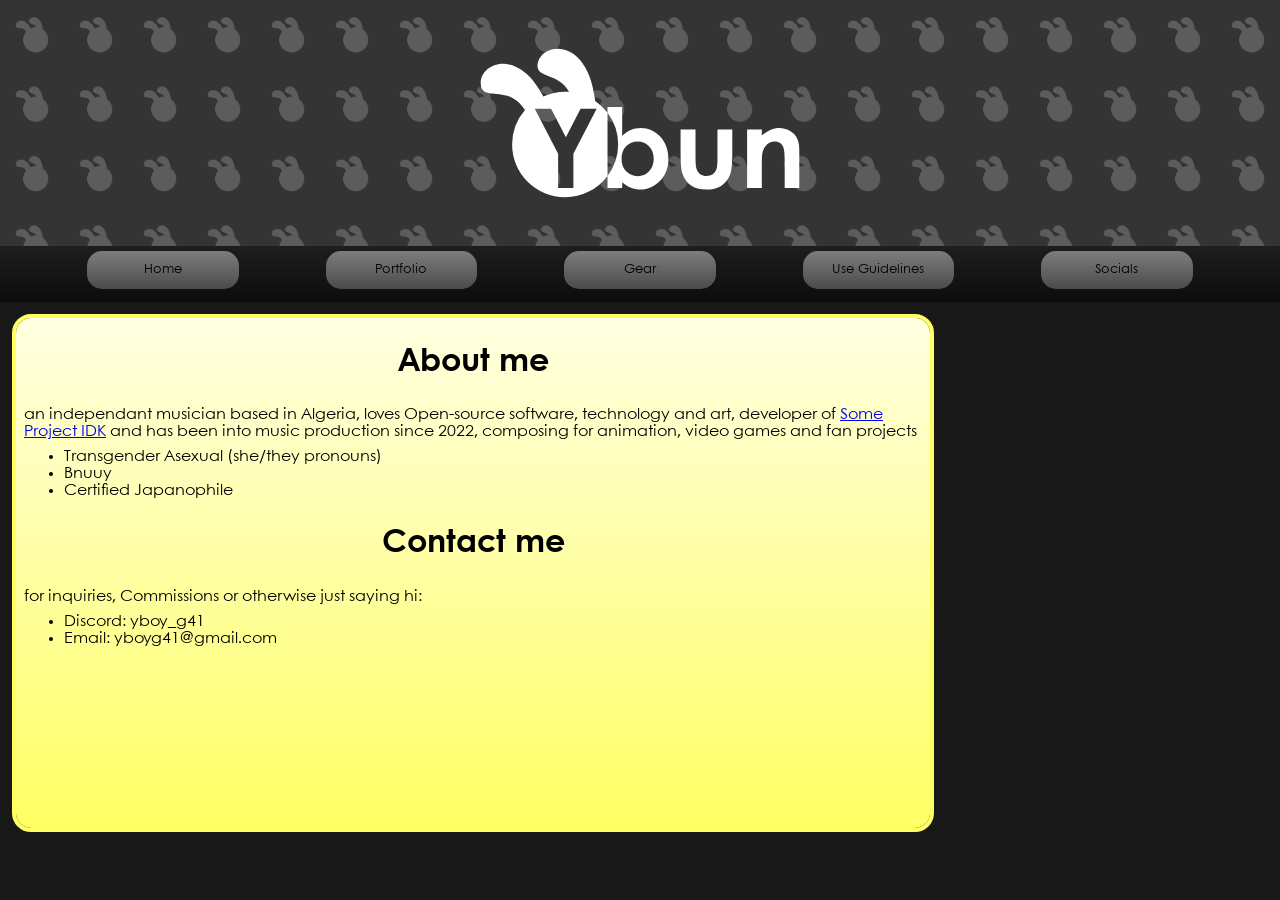
==== index.html @ 11d444be "modified:   index.html 	modified:   style/portf_style.css" ====
<!DOCTYPE html>
<html lang="">
  <head>
    <meta charset="UTF-8">
    <meta name="viewport" content="width=device-width, initial-scale=1.0">
    <meta charset="utf-8">
    <link rel="shortcut icon" href="assets/vectors/favicon.svg" type="image/x-icon">
    <link rel="stylesheet" href="style/fontfaces/centurygothic.css">
    <link rel="stylesheet" href="style/common_css.css">
    <script src="scripts/state_manage.js"></script>
    <script src="scripts/vredirect.js"></script>
    <script>

      console.log(window.innerWidth, screen.width)
      if (screen.width < 600) {
        alert("This website is not optimised for Mobile devices, it is advised to turn on Desktop Mode")
      }

    </script>
    <title>Ybun's Corner</title>
  </head>
  <body>
    <div id="banner">
      <div id="banner-bg"></div>
      <img src="assets/vectors/ybun_logo.svg" id="banner-logo">
      <!-- p>aaa</p-->
      <div id="navbar">
        <button class="navbar-button" data-state="landing">Home</button>
        <button class="navbar-button" data-state="portf">Portfolio</button>
        <button class="navbar-button" data-state="gear">Gear</button>
        <button class="navbar-button" data-state="guidelines">Use Guidelines</button>
        <!-- button class="navbar-button" data-state="comms">Commissions</button-->
        <button class="navbar-button" data-state="socials">Socials</button>
      </div>
    </div>
    <div id="content"></div>
    
    
    
    <!-- Templates for all the different states -->
    <template id="landing">
      <link rel="stylesheet" href="style/landing_style.css">
      <div id="page-desc">
        <h2 class="desc-header">About me</h2>
        <p class="desc-content">an independant musician based in Algeria, loves Open-source software, technology and art, developer of <a href="https://yboy-g41.itch.io/some-project-idk">Some Project IDK</a> and has been into music production since 2022, composing for animation, video games and fan projects</p>
        <ul class="desc-content">
          <li>Transgender Asexual (she/they pronouns)</li>
          <li>Bnuuy</li>
          <li>Certified Japanophile</li>
        </ul>
        <h2 class="desc-header">Contact me</h2>
        <p class="desc-content">for inquiries, Commissions or otherwise just saying hi:</p>
        <ul class="desc-content">
          <li>Discord: <span>yboy_g41</span></li>
          <li>Email: <span>yboyg41@gmail.com</span></li>
        </ul>
      </div>
    <iframe src="https://audius.co/embed/playlist/yboy_g41/best-of-ybun?flavor=card" width="420" height="510" allow="encrypted-media" style="border: none;" id="audius-embed"></iframe>

    </template>

    <template id="portf">
      <link rel="stylesheet" href="style/portf_style.css">
      <div class="proj-divider">
        <h1 class="proj-div-text">Projects I contributed to</h1>
      </div>
      <div class="project-container">
        <div class="project-card">
          <img src="assets/images/logo_moonie.png" alt="" class="project-thumbnail" id="thumb-moonie">
          <p class="project-name project-text">MoonieMuses</p>
          <p class="project-desc project-text">YouTube channel and content creator. Specializing in the creation animated storytime cartoons and informative highly edited video essays. The topics of which can range from the likes of video games, television, movies, personal anecdotes, etc.</p>
          <div class="project-buttons">
            <a href="https://audius.co/yboy_g41/album/mooniemuses-original-soundtrack"><button class="btn ost-btn">Soundtrack</button></a>
            <a href="https://www.youtube.com/@MoonieMuses"><button class="yt-btn btn">Watch on YouTube</button></a>
          </div>
        </div>
        <div class="project-card">
          <img src="assets/images/logo_ptp.png" alt="" class="project-thumbnail" id="thumb-ptp">
          <p class="project-name project-text">PopTart Pursue</p>
          <p class="project-desc project-text">A web animated show that follows 8 contestants for a prize of divine power, inspired by Cary and Michael Huang's "Battle for Dream Island"</p>
          <div class="project-buttons">
            <a href="https://youtube.com/playlist?list=PLvAPkbds9rnFf94r8wVoWfNMvPG_u79uL"><button class="btn yt-btn">Watch on YouTube</button></a>
          </div>
        </div>
        <div class="project-card">
          <img src="assets/images/logo_spi.png" alt="" class="project-thumbnail" id="thumb-spi">
          <p class="project-name project-text">Some Project IDK</p>
          <p class="project-desc project-text">a Surreal QTE-based RPG about a guy named Axel exploring the various Zones of the Innerworld (by yours truly)</p>
          <div class="project-buttons">
             <a href="https://audius.co/yboy_g41/album/some-project-idk-soundtrack"><button class="btn ost-btn">Soundtrack</button></a>
            <a href="https://yboy-g41.itch.io/some-project-idk"><button class="btn iio-btn">Play on Itch.io</button></a>
          </div>
        </div>
      </div>
      

    </template>

    <template id="gear">
      <link rel="stylesheet" href="style/gear_style.css">
      <div id="rack-container">
        <div id="daw-rack" class="rack">
          <p class="rack-title">DAWs</p>

          <a href="https://lmms.io">
            <button class="rack-button">
              <img src="assets/vectors/icn_lmms.svg" class="rack-button-icon">
              <p class="rack-button-text">LMMS</p> 
            </button>
          </a>

          <a href="https://reaper.fm">
            <button class="rack-button">
              <img src="assets/vectors/icn_reaper.svg" class="rack-button-icon">
              <p class="rack-button-text">Reaper</p> 
            </button>
          </a>

          <a href="https://image-line.com/fl-studio-mobile">
            <button class="rack-button">
              <img src="assets/images/icn_flm.png" class="rack-button-icon">
              <p class="rack-button-text">FL Studio Mobile</p> 
            </button>
          </a>

        </div>
        <div id="plugin-rack" class="rack">
          <p class="rack-title">Plugins</p>
          
          <a href="https://sfztools.github.io/sfizz/">
            <button class="rack-button">
              <img src="assets/vectors/icn_sfizz.svg" class="rack-button-icon">
              <p class="rack-button-text">Sfizz</p> 
            </button>
          </a>
          
          <a href="https://tytel.org/helm/">
            <button class="rack-button">
              <img src="assets/images/icn_helm.png" class="rack-button-icon">
              <p class="rack-button-text">Helm</p> 
            </button>
          </a>
          
          <a href="https://surge-synthesizer.github.io/">
            <button class="rack-button">
              <img src="assets/vectors/icn_surge.svg" class="rack-button-icon">
              <p class="rack-button-text">Surge XT</p> 
            </button>
          </a>

          <a href="https://bertomaudio.com/sf2-player.html">
            <button class="rack-button">
              <img src="assets/vectors/icn_bertom.svg" class="rack-button-icon">
              <p class="rack-button-text">Bertom SF2 Player</p> 
            </button>
          </a>
          
        </div>
        <div id="sample-rack" class="rack">
          <p class="rack-title">Frequent Samples</p>

          <a href="https://archive.org/details/SGM-V2.01">
            <button class="rack-button">
              <p class="rack-button-text">SGM v2.01</p> 
            </button>
          </a>

          <a href="https://musical-artifacts.com/artifacts/433">
            <button class="rack-button">
              <p class="rack-button-text">Touhou</p> 
            </button>
          </a>

          <a href="https://ia800401.us.archive.org/view_archive.php?archive=/16/items/500-soundfonts-full-gm-sets/500_Soundfonts_Full_GM_Sets.zip">
            <button class="rack-button">
              <p class="rack-button-text">DGX 45M</p> 
            </button>
          </a>

          <a href="https://ia800401.us.archive.org/view_archive.php?archive=/16/items/500-soundfonts-full-gm-sets/500_Soundfonts_Full_GM_Sets.zip">
            <button class="rack-button">
              <p class="rack-button-text">Airfont 340 GM</p> 
            </button>
          </a>

          <a href="https://freepats.zenvoid.org/">
            <button class="rack-button">
              <p class="rack-button-text">Various free instruments</p> 
            </button>
          </a>

          <a href="https://www.williamkage.com/snes_soundfonts/">
            <button class="rack-button">
              <p class="rack-button-text">Various old game rips</p> 
            </button>
          </a>

        </div>
      </div>
      
      
    </template>

    <template id="comms">
      <link rel="stylesheet" href="style/price_style.css">
      <div id="prices">
          
      </div>
      <div id="rules">
        <ol>
          <li>blah blah</li>
          <li>blah blah</li>
          <li>blah blah</li>
        </ol>
      </div>
    </template>

    <template id="guidelines">
      <div id="rule-sheet">
        <link rel="stylesheet" href="style/guides_style.css">
        <h1 id="guides-title">Use Guidelines</h1>
        <p>These Guidelines apply to all of my original tracks (the "Music")</p>
        <ol type="I">
          <li>
            <h2>License</h2>
            <p>
              Unless a specific track states otherwise, all Music is released under the <a href="https://creativecommons.org/licenses/by/3.0/">Creative Commons Attribution 3.0 Unported</a> license 
              <br> 
              <br> 
              This means you may share, copy, redistribute, remix, transform and build upon the Music for any purpose (commercial or otherwise), provided you give proper credit <br> anything in these guidelines is a personal request and none of it is intended to restrict rights provided by CC-BY 3.0
            </p>
          </li>

          <li>
            <h2>Attribution Requirements</h2>
            <ul>
              <li>
                <p>when using any of the Music (or any derivative material based on it), you should provide clear credit that includes at <strong>at least one</strong> of the following</p>
                <ul>
                  <li>a direct link to the original track</li>
                  <li>a link to one of my social media profiles (preferably Audius and/or Twitter/X)</li>
                </ul>
                
              </li>
              <li>
                <p>
                  Credit should be reasonably visible and accessible, mere namedropping is not sufficient to this requirement
                </p>
              </li>
              
            </ul>
          
          </li>

          <li>
            <h2>Allowed Uses</h2>
            <ul type="square">
              <p>Use in Videos, Streams, Podcasts, Games (except prohibited below) and other media is allowed, provided that all other rules in these Guidelines are followed</p>
              <p>Use in sexually explicit and NSFW content is generally permitted but prior informal permission is appreciated, permission is granted or denied on a case-by-case basis depending on the nature of the content 
                <br>
                <strong>Absolutely Prohibited:</strong> any content that is lolicon, shotacon or otherwise depicts or sexualises minors (fiction or otherwise)
              </p>
            </ul>
          </li>

          <li>
            <h2>Discouraged Uses</h2>
            <p>Please do not use the Music (original or derivative) in:</p>
            <ul type="circle">
              <p>Hateful, propagandistic, polarising or otherwise discriminatory content, including content that promotes hatred, violence or discrimination based on race, ethnicity, religion, nationality, gender, sexual orientation, disability or similar characteristics</p>
              <p>Friday Night Funkin' mods, Osu! beatmaps or Geometry Dash levels, this applies to the original tracks and any derivative material</p>
              <p>Training Generative AI models (such as Suno, Udio... ec), use as reference for these models is also discouraged</p>
            </ul>
            <p>any use that would violate applicable law is also prohibited</p>
          </li>

          <li>
            <h2>Contact & Permission</h2>
            <p>For permission requests or any questions, contact me via yboyg41@gmail.com or <span style="font-family: monospace;">yboy_g41</span> on Discord</p>
          </li>

          <li>
            <h2>No Warranty / Limitation of Liability</h2>
            <p>The Music is provided "as is", I make no warranties regarding the fitness for a particular purpose, to the maximum extent permitted by law, I am not liable for any damages arising from your use of the Music</p>
          </li>

          <li>
            <h2>Changes</h2>
            <p>These guidelines are subject to change, continued use of the Music after changes constitutes acceptance of the revised Guidelines</p>
          </li>
        </ol>
      </div>
    </template>

    <template id="socials">
      <link rel="stylesheet" href="style/socials_style.css">
      <div id="btn-container">
        <a href="https://x.com/yboyg41" class="social-btn">
          <button id="btn-twt">Twitter</button>
        </a>
        <a href="https://yboyg41.bsky.social" class="social-btn">
          <button id="btn-bsky">Bluesky (inactive)</button>
        </a>
        <a href="https://reddit.com/u/yboy_g41" class="social-btn">
          <button id="btn-rd">Reddit</button>
        </a>
        <a href="https://yboy-g41.itch.io" class="social-btn">
          <button id="btn-iio">Itch.io</button>
        </a>
        <a href="https://audius.co/yboy_g41" class="social-btn">
          <button id="btn-aud">Audius</button>
        </a>
        <a href="https://odysee.com/@Yboy_g41:f" class="social-btn">
          <button id="btn-ods">Odysee</button>
        </a>
        <a href="https://www.youtube.com/@Ybun_g41" class="social-btn">
          <button id="btn-yt">YouTube</button>
        </a>
        <a href="https://www.gamejolt.com/@Yboy_g41" class="social-btn">
          <button id="btn-gj">GameJolt</button>
        </a>
        <a href="https://www.mastodon.social/@Yboyg41" class="social-btn">
          <button id="btn-mstdn">Mastodon</button>
        </a>
      </div>
      
      <div id="addr-container">
        <p>Support me via</p>
        <ul>
          <li>Polygon/Ethereum: <span class="addr">0x95f4E43C8de0409b1492aDC144d77F9bd7Fe4141</span></li>
          <li>Solana: <span class="addr">9konvu1NXcv9FViREC3dU3QUxKFgctFj365qhKdpoqAG</span></li>
          <li>Bitcoin: <span class="addr">bc1qd6mr9ckk6mxg7yqxq9v2t29mala40gr3s8q748</span></li>
        </ul>
      </div>

    </template>
  </body>
</html>
---- style/fontfaces/centurygothic.css ----
@font-face {
  font-family: "Century Gothic";
  src: url("../../assets/fonts/Century-Gothic-Sans-Font/CenturyGothicPaneuropeanRegular.ttf");
}

@font-face {
  font-family: "Century Gothic";
  src: url("../../assets/fonts/Century-Gothic-Sans-Font/CenturyGothicPaneuropeanBold.ttf");
  font-weight: bold;
}
---- style/common_css.css ----
@keyframes scroll {
    0% {
        background-position: 0% 0%;
    }
    100% {
        background-position: 50% 100%;
    }
}

html, body {
    margin: 0;
    font-family: "Century Gothic";
}

body {
    background-color: rgb(24, 24, 24);
}

#banner {
    display: flex;
    flex-direction: column;
    background-color: rgb(52, 52, 52);
    margin: 0%;
    width: 100%;
    height: 8cm;
}

#banner-bg {
    position: absolute;
    overflow: hidden;
    background-image: url("../assets/images/banner_bg.png");
    background-size: 5%;
    animation: scroll 60s linear infinite;
    opacity: 20%;
    width: 100%;
    height: 6.5cm;
    pointer-events: none;
} 

#banner-logo {
    display: flex;
    flex-direction: column;
    margin-top: auto;
    align-self: center;
    width: 25%;
    height: auto;
}

#navbar {
    width: 100%;
    height: 1.5cm;
    display: flex;
    flex-direction: row;
    justify-content: space-evenly;
    background: linear-gradient(rgb(30, 30, 30), rgb(12, 12, 12));
    margin-top: auto;
}

.navbar-button {
    background: linear-gradient(rgb(125, 125, 125), rgb(75, 75, 75));
    border: 0;
    width: 4cm;
    height: 1cm;
    border-radius: 15px;
    margin-bottom: 8px;
    align-self: center;
    font-family: "Century Gothic";
}

.navbar-button:hover {
    background: linear-gradient(rgb(135, 135, 135), rgb(85, 85, 85));     
}

.navbar-button:active {
    background: linear-gradient(rgb(75, 75, 75), rgb(125, 125, 125));     
}



#content {
    margin: 8px;
}
---- style/landing_style.css ----
#content {
    display: flex;
    flex-direction: row;
    justify-content: space-evenly;
}

#page-desc {
    background: linear-gradient(rgb(255, 255, 225), rgb(255, 255, 100));
    border-radius: 15px;
    outline: 4px rgb(255, 255, 100) solid;
    width: 32cm;
    margin: 8px;
}

#audius-embed {
    margin: 8px;
}

.desc-header {
    text-align: center;
    font-weight: bold;
    font-size: 32px;
}

.desc-content {
    margin: 8px;
}
---- style/portf_style.css ----
.project-container {
    display: flex;
    flex-direction: row;
    gap: 12px;
    flex-wrap: wrap;
    justify-content: flex-start;
    justify-self: center;
}

.proj-div-text {
    text-align: center;
    color: #ffffff;
    white-space: nowrap;
}

.proj-divider {
    display: flex;
    align-items: center;
    gap: 1rem;
}

.proj-divider::before, .proj-divider::after {
    content: '';
    height: 4px;
    background: #ffffff;
    flex: 1;
}

.project-card {
    display: flex;
    flex-direction: column;
    text-align: center;
    width: 10cm;
    height: 12cm;
    background: linear-gradient(rgb(255, 255, 225), rgb(255, 200, 100));
    outline: 4px rgb(255, 200, 100) solid;
    border-radius: 16px;
}

.project-thumbnail {
    pointer-events: none;
}

.project-text {
    margin-left: 12px;
    margin-right: 12px;
}

.project-name {
    font-family: "Century Gothic";
    font-size: 18px;
    font-weight: bold;
}

#thumb-moonie {
    margin-top: 16px;
    width: 32%;
    scale: 150%;
    height: auto;
    align-self: center;
}

#thumb-ptp {
    margin-top: 8px;
    width: 32%;
    scale: 200%;
    height: auto;
    align-self: center;
}

#thumb-spi {
    margin-top: 24px;
    width: 50%;
    scale: 100%;
    height: auto;
    align-self: center;
}

.btn {
    height: 0.75cm;
    width: 4cm;
    border: none;
    font-weight: bold;
    border-radius: 4px;
    cursor: pointer;
}

.yt-btn {
    background-color: #ff0033;
    color: #ffffff;
}

.iio-btn {
    background-color: #fa5c5c;
    color: #ffffff;
}

.ost-btn {
    background-color: #791ac4;
    color: #ffffff;
}
---- style/gear_style.css ----
#rack-container {
    display: flex;
    flex-direction: row-reverse;
    justify-content: space-evenly;
}

.rack {
    display: flex;
    flex-direction: column;
    background: linear-gradient(rgb(255, 255, 255), rgb(127, 255, 212));
    outline: 4px rgb(127, 255, 212) solid;
    width: 10cm;
    height: fit-content;
    border-radius: 12px;
    padding-bottom: 16px;
}

.rack-title {
    text-align: center;
    font-size: 24px;
    font-weight: bold;
}

.rack-button {
    display: flex;
    flex-direction: row;
}


.rack-button-icon {
    height: 1cm;
    width: auto;
    justify-self: start;
    margin-top: auto;
    margin-bottom: auto;
}

.rack-button-text {
    margin: auto;
    text-decoration: none;
    font-family: "Century Gothic";
}


.rack-button {
    width: 6cm;
    height: 1.25cm;
    margin: auto;
    margin-top: 4px;
    margin-bottom: 4px;
    border: 0;
    border-radius: 4px;
    background: linear-gradient(rgb(100, 100, 100), rgb(50, 50, 50));
    color: rgb(255, 255, 255);
}

.rack-button:hover {
    background: linear-gradient(rgb(115, 115, 115), rgb(65, 65, 65));

}
---- style/price_style.css ----
#content {
    display: flex;
    flex-direction: row;
}

#rules {
    display: flex;
    flex-direction: row;
}
---- style/guides_style.css ----
#rule-sheet {
    width: 25cm;
    justify-self: center;
    background: linear-gradient(white, rgb(180, 180, 180));
    padding: 15px;
    outline: 4px rgb(180, 180, 180) solid;
    border-radius: 12px;
}

#guides-title {
    text-align: center;
}
---- style/socials_style.css ----
#content {
    display: flex;
    flex-direction: column;
}

#btn-container {
    display: flex;
    flex-direction: row;
    justify-content: space-evenly;
    row-gap: 32px;
    column-gap: 16px;
    flex-wrap: wrap;
    justify-self: center;
}

.social-btn > button {
    width: 100%;
    height: 1.25cm;
    border: none;
    border-radius: 4px;
    font-size: large;
}


.social-btn {
    margin-top: 4px;
    flex-basis: 20%;
    line-height: 0;
}

#btn-twt {
    background-color: #1DA1F2;
}

#btn-bsky {
    background-color: #0560FF;
}

#btn-rd {
    background-color: #FF4500;
}

#btn-iio {
    background-color: #fa5c5c;
}

#btn-aud {
    background-color: #791ac4;
}

#btn-yt {
    background-color: #ff0033;
}

#btn-gj {
    background-color: #ccff00;
}

#btn-mstdn {
    background-color: #6364FF;
}

.addr {
    font-family: monospace;
    background-color: rgb(200, 200, 200);
    padding: 1px;
    outline: 1px rgb(75, 75, 75) solid;
    border-radius: 2px;
    color: black;
}

#addr-container > ul > li {
    margin-top: 8px;
}

#addr-container {
    color: white;
}
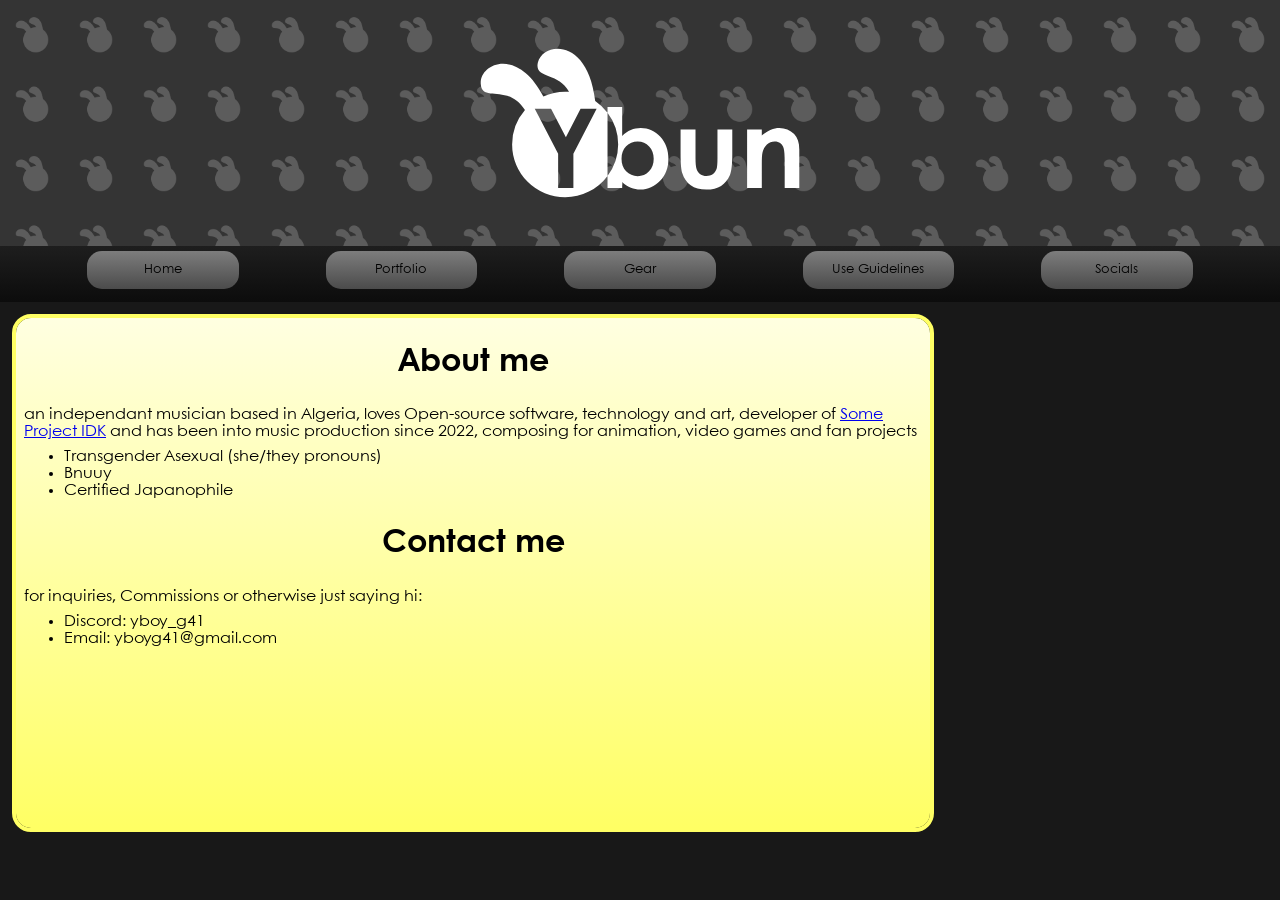
==== commit 64571da0: "modified:   index.html 	modified:   locale/en.json 	new file:   locale/jp.json 	new file:   scripts/" ====
--- a/index.html
+++ b/index.html
@@ -9,6 +9,8 @@
     <link rel="stylesheet" href="style/common_css.css">
     <script src="scripts/state_manage.js"></script>
     <script src="scripts/vredirect.js"></script>
+    <script src="scripts/query.js"></script>
+    <script src="scripts/lang.js"></script>
     <script>
 
       console.log(window.innerWidth, screen.width)
@@ -41,21 +43,21 @@
     <template id="landing">
       <link rel="stylesheet" href="style/landing_style.css">
       <div id="page-desc">
-        <h2 class="desc-header">About me</h2>
-        <p class="desc-content">an independant musician based in Algeria, loves Open-source software, technology and art, developer of <a href="https://yboy-g41.itch.io/some-project-idk">Some Project IDK</a> and has been into music production since 2022, composing for animation, video games and fan projects</p>
+        <h2 class="desc-header" data-i18n="landing.title1">About me</h2>
+        <p class="desc-content" data-i18n="landing.para1">an independant musician based in Algeria, loves Open-source software, technology and art, developer of <a href="https://yboy-g41.itch.io/some-project-idk">Some Project IDK</a> and has been into music production since 2022, composing for animation, video games and fan projects</p>
         <ul class="desc-content">
-          <li>Transgender Asexual (she/they pronouns)</li>
-          <li>Bnuuy</li>
-          <li>Certified Japanophile</li>
+          <li data-i18n="landing.info1">Transgender Asexual (she/they pronouns)</li>
+          <li data-i18n="landing.info2">Bnuuy</li>
+          <li data-i18n="landing.info3">Certified Japanophile</li>
         </ul>
-        <h2 class="desc-header">Contact me</h2>
-        <p class="desc-content">for inquiries, Commissions or otherwise just saying hi:</p>
+        <h2 class="desc-header" data-i18n="landing.title2">Contact me</h2>
+        <p class="desc-content" data-i18n="landing.para2">for inquiries, Commissions or otherwise just saying hi:</p>
         <ul class="desc-content">
           <li>Discord: <span>yboy_g41</span></li>
           <li>Email: <span>yboyg41@gmail.com</span></li>
         </ul>
       </div>
-    <iframe src="https://audius.co/embed/playlist/yboy_g41/best-of-ybun?flavor=card" width="420" height="510" allow="encrypted-media" style="border: none;" id="audius-embed"></iframe>
+      <iframe src="https://audius.co/embed/playlist/yboy_g41/best-of-ybun?flavor=card" width="420" height="510" allow="encrypted-media" style="border: none;" id="audius-embed"></iframe>
 
     </template>
 
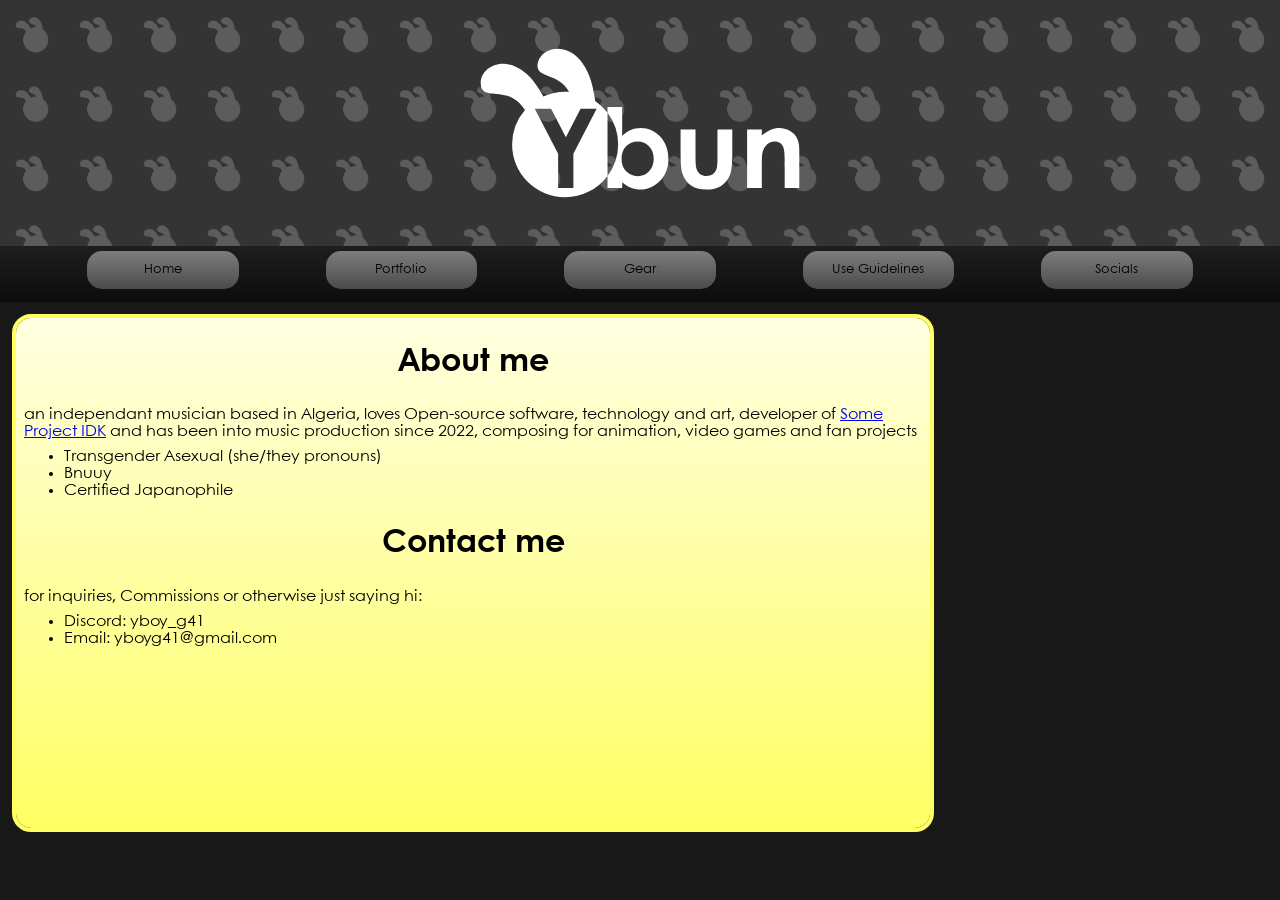
==== commit fb0c91ec: "Uhhh" ====
--- a/index.html
+++ b/index.html
@@ -260,7 +260,7 @@
               <p>Use in Videos, Streams, Podcasts, Games (except prohibited below) and other media is allowed, provided that all other rules in these Guidelines are followed</p>
               <p>Use in sexually explicit and NSFW content is generally permitted but prior informal permission is appreciated, permission is granted or denied on a case-by-case basis depending on the nature of the content 
                 <br>
-                <strong>Absolutely Prohibited:</strong> any content that is lolicon, shotacon or otherwise depicts or sexualises minors (fiction or otherwise)
+                <strong>Absolutely Discouraged:</strong> any content that is lolicon, shotacon or otherwise depicts or sexualises minors (fiction or otherwise)
               </p>
             </ul>
           </li>
@@ -273,7 +273,7 @@
               <p>Friday Night Funkin' mods, Osu! beatmaps or Geometry Dash levels, this applies to the original tracks and any derivative material</p>
               <p>Training Generative AI models (such as Suno, Udio... ec), use as reference for these models is also discouraged</p>
             </ul>
-            <p>any use that would violate applicable law is also prohibited</p>
+            <p>any use that would violate applicable law is also discouraged</p>
           </li>
 
           <li>
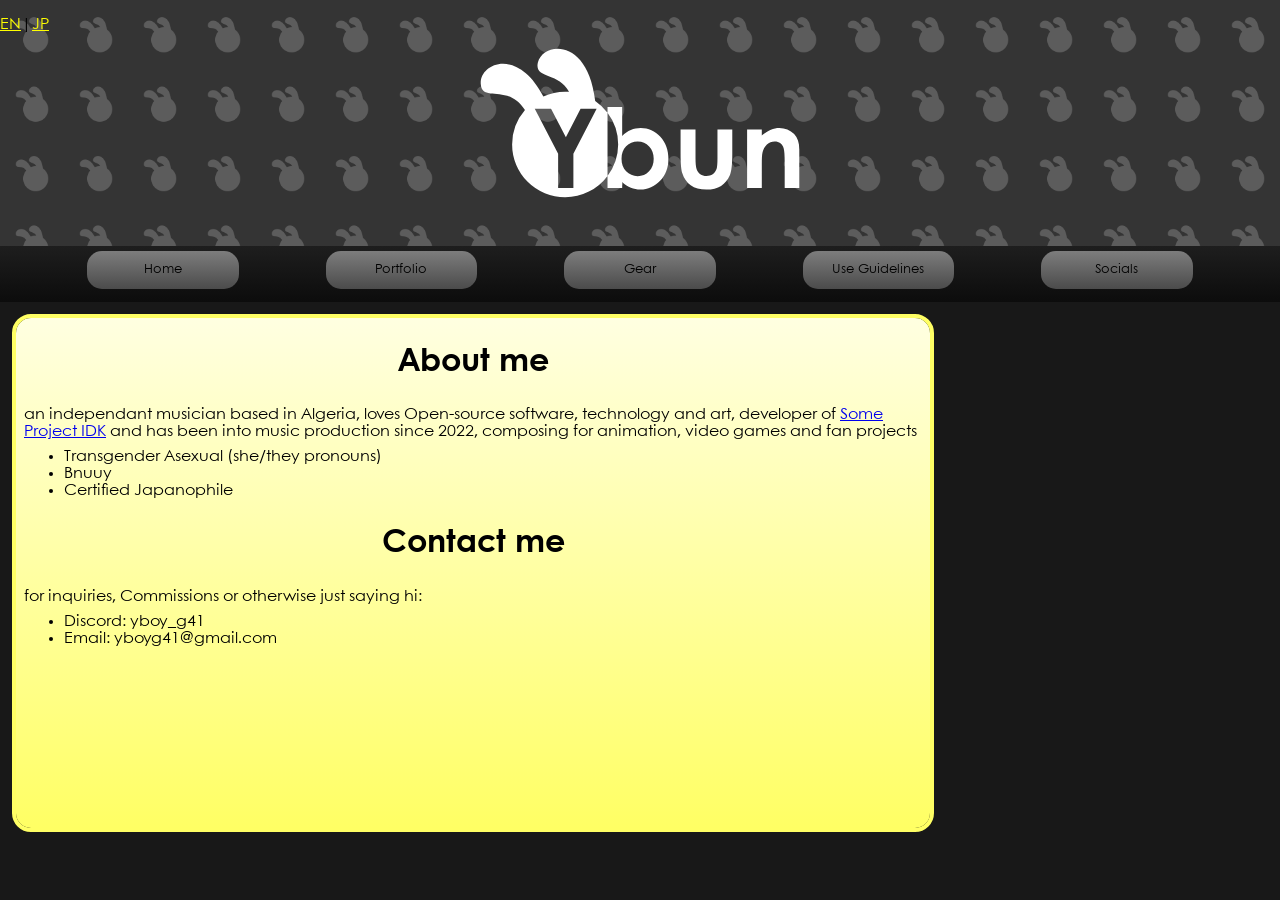
==== commit 2bb1972b: "modified:   index.html 	modified:   style/common_css.css" ====
--- a/index.html
+++ b/index.html
@@ -25,6 +25,7 @@
     <div id="banner">
       <div id="banner-bg"></div>
       <img src="assets/vectors/ybun_logo.svg" id="banner-logo">
+      <p id="lang-select"><a href="">EN</a>|<a href="">JP</a></p>
       <!-- p>aaa</p-->
       <div id="navbar">
         <button class="navbar-button" data-state="landing">Home</button>
--- a/style/common_css.css
+++ b/style/common_css.css
@@ -23,6 +23,14 @@
     margin: 0%;
     width: 100%;
     height: 8cm;
+}
+
+#lang-select{
+    position: absolute
+}
+
+#lang-select > a:link, a:visited{
+    color: yellow;
 }
 
 #banner-bg {
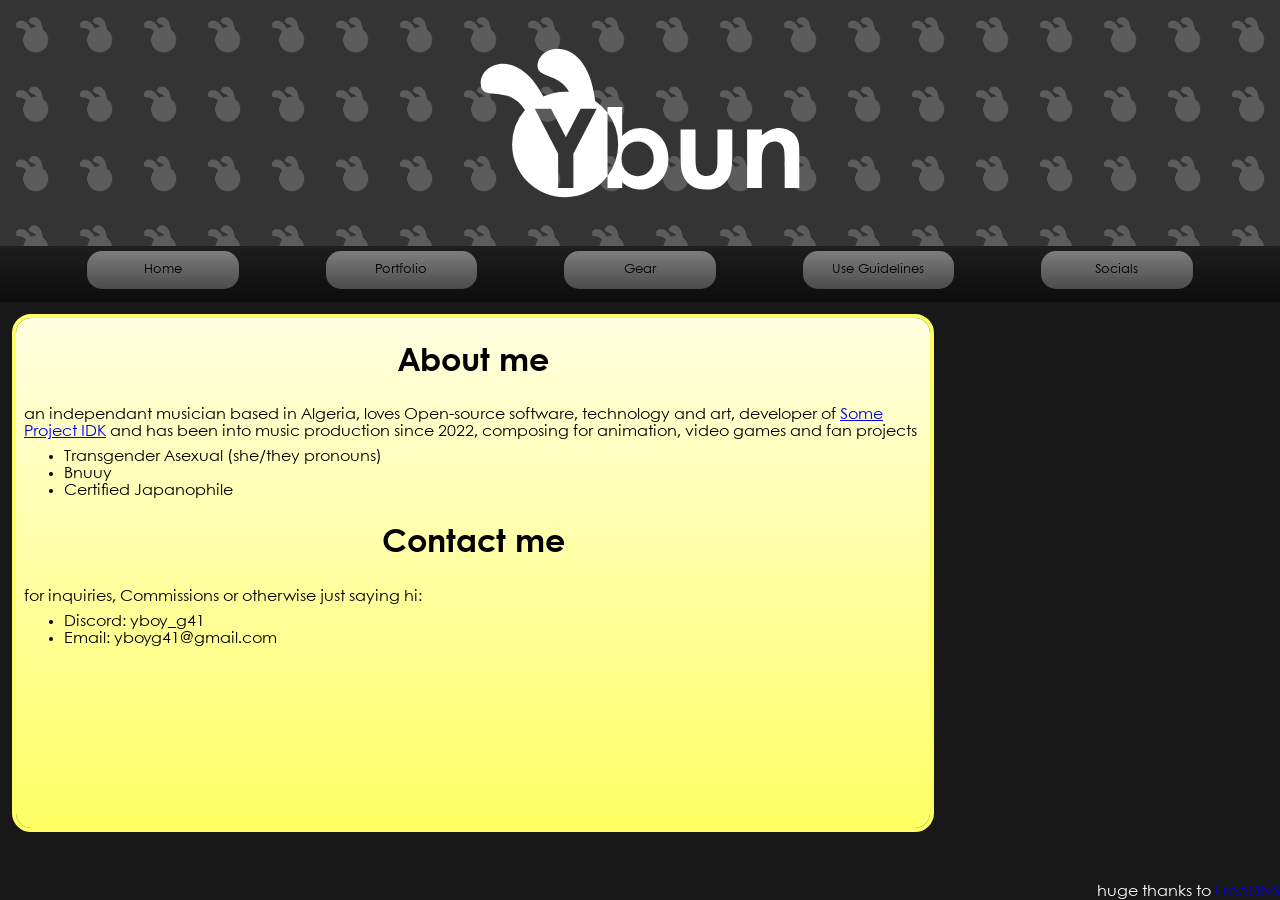
==== commit f8ca712c: "new file:   assets/images/icn_carla.png 	modified:   index.html 	modified:   style/socials_style.css" ====
--- a/index.html
+++ b/index.html
@@ -9,8 +9,6 @@
     <link rel="stylesheet" href="style/common_css.css">
     <script src="scripts/state_manage.js"></script>
     <script src="scripts/vredirect.js"></script>
-    <script src="scripts/query.js"></script>
-    <script src="scripts/lang.js"></script>
     <script>
 
       console.log(window.innerWidth, screen.width)
@@ -22,10 +20,10 @@
     <title>Ybun's Corner</title>
   </head>
   <body>
+    <p id="credit" style="position: fixed; bottom: 0; right: 0; color: white; margin: 0;">huge thanks to <a href="https://afraid.org">FreeDNS</a></p>
     <div id="banner">
       <div id="banner-bg"></div>
       <img src="assets/vectors/ybun_logo.svg" id="banner-logo">
-      <p id="lang-select"><a href="">EN</a>|<a href="">JP</a></p>
       <!-- p>aaa</p-->
       <div id="navbar">
         <button class="navbar-button" data-state="landing">Home</button>
@@ -44,21 +42,21 @@
     <template id="landing">
       <link rel="stylesheet" href="style/landing_style.css">
       <div id="page-desc">
-        <h2 class="desc-header" data-i18n="landing.title1">About me</h2>
-        <p class="desc-content" data-i18n="landing.para1">an independant musician based in Algeria, loves Open-source software, technology and art, developer of <a href="https://yboy-g41.itch.io/some-project-idk">Some Project IDK</a> and has been into music production since 2022, composing for animation, video games and fan projects</p>
+        <h2 class="desc-header">About me</h2>
+        <p class="desc-content">an independant musician based in Algeria, loves Open-source software, technology and art, developer of <a href="https://yboy-g41.itch.io/some-project-idk">Some Project IDK</a> and has been into music production since 2022, composing for animation, video games and fan projects</p>
         <ul class="desc-content">
-          <li data-i18n="landing.info1">Transgender Asexual (she/they pronouns)</li>
-          <li data-i18n="landing.info2">Bnuuy</li>
-          <li data-i18n="landing.info3">Certified Japanophile</li>
+          <li>Transgender Asexual (she/they pronouns)</li>
+          <li>Bnuuy</li>
+          <li>Certified Japanophile</li>
         </ul>
-        <h2 class="desc-header" data-i18n="landing.title2">Contact me</h2>
-        <p class="desc-content" data-i18n="landing.para2">for inquiries, Commissions or otherwise just saying hi:</p>
+        <h2 class="desc-header">Contact me</h2>
+        <p class="desc-content">for inquiries, Commissions or otherwise just saying hi:</p>
         <ul class="desc-content">
           <li>Discord: <span>yboy_g41</span></li>
           <li>Email: <span>yboyg41@gmail.com</span></li>
         </ul>
       </div>
-      <iframe src="https://audius.co/embed/playlist/yboy_g41/best-of-ybun?flavor=card" width="420" height="510" allow="encrypted-media" style="border: none;" id="audius-embed"></iframe>
+    <iframe src="https://audius.co/embed/playlist/yboy_g41/best-of-ybun?flavor=card" width="420" height="510" allow="encrypted-media" style="border: none;" id="audius-embed"></iframe>
 
     </template>
 
@@ -157,6 +155,13 @@
               <p class="rack-button-text">Bertom SF2 Player</p> 
             </button>
           </a>
+
+          <a href="https://kx.studio/Applications:Carla">
+            <button class="rack-button">
+              <img src="assets/images/icn_carla.png" class="rack-button-icon">
+              <p class="rack-button-text">Carla</p> 
+            </button>
+          </a>
           
         </div>
         <div id="sample-rack" class="rack">
@@ -183,6 +188,12 @@
           <a href="https://ia800401.us.archive.org/view_archive.php?archive=/16/items/500-soundfonts-full-gm-sets/500_Soundfonts_Full_GM_Sets.zip">
             <button class="rack-button">
               <p class="rack-button-text">Airfont 340 GM</p> 
+            </button>
+          </a>
+
+          <a href="https://musical-artifacts.com/artifacts/1229">
+            <button class="rack-button">
+              <p class="rack-button-text">FluidR3</p> 
             </button>
           </a>
 
@@ -261,7 +272,7 @@
               <p>Use in Videos, Streams, Podcasts, Games (except prohibited below) and other media is allowed, provided that all other rules in these Guidelines are followed</p>
               <p>Use in sexually explicit and NSFW content is generally permitted but prior informal permission is appreciated, permission is granted or denied on a case-by-case basis depending on the nature of the content 
                 <br>
-                <strong>Absolutely Discouraged:</strong> any content that is lolicon, shotacon or otherwise depicts or sexualises minors (fiction or otherwise)
+                <strong>Absolutely Prohibited:</strong> any content that is lolicon, shotacon or otherwise depicts or sexualises minors (fiction or otherwise)
               </p>
             </ul>
           </li>
@@ -274,7 +285,7 @@
               <p>Friday Night Funkin' mods, Osu! beatmaps or Geometry Dash levels, this applies to the original tracks and any derivative material</p>
               <p>Training Generative AI models (such as Suno, Udio... ec), use as reference for these models is also discouraged</p>
             </ul>
-            <p>any use that would violate applicable law is also discouraged</p>
+            <p>any use that would violate applicable law is also prohibited</p>
           </li>
 
           <li>
--- a/style/socials_style.css
+++ b/style/socials_style.css
@@ -28,36 +28,48 @@
     line-height: 0;
 }
 
+.social-btn:hover {
+    scale: 105%;
+}
+
 #btn-twt {
-    background-color: #1DA1F2;
+    background: linear-gradient(#ffffff ,#1DA1F2);
+    outline: #1DA1F2 3px solid;
 }
 
 #btn-bsky {
-    background-color: #0560FF;
+    background: linear-gradient(#ffffff ,#0560FF);
+    outline: #0560FF 3px solid;
 }
 
 #btn-rd {
-    background-color: #FF4500;
+    background: linear-gradient(#ffffff ,#FF4500);
+    outline: #FF4500 3px solid;
 }
 
 #btn-iio {
-    background-color: #fa5c5c;
+    background: linear-gradient(#ffffff ,#fa5c5c);
+    outline: #fa5c5c 3px solid;
 }
 
 #btn-aud {
-    background-color: #791ac4;
+    background: linear-gradient(#ffffff ,#791ac4);
+    outline: #791ac4 3px solid;
 }
 
 #btn-yt {
-    background-color: #ff0033;
+    background: linear-gradient(#ffffff ,#ff0033);
+    outline: #ff0033 3px solid;
 }
 
 #btn-gj {
-    background-color: #ccff00;
+    background: linear-gradient(#ffffff ,#ccff00);
+    outline: #ccff00 3px solid;
 }
 
 #btn-mstdn {
-    background-color: #6364FF;
+    background: linear-gradient(#ffffff ,#6364FF);
+    outline: #6364FF 3px solid;
 }
 
 .addr {
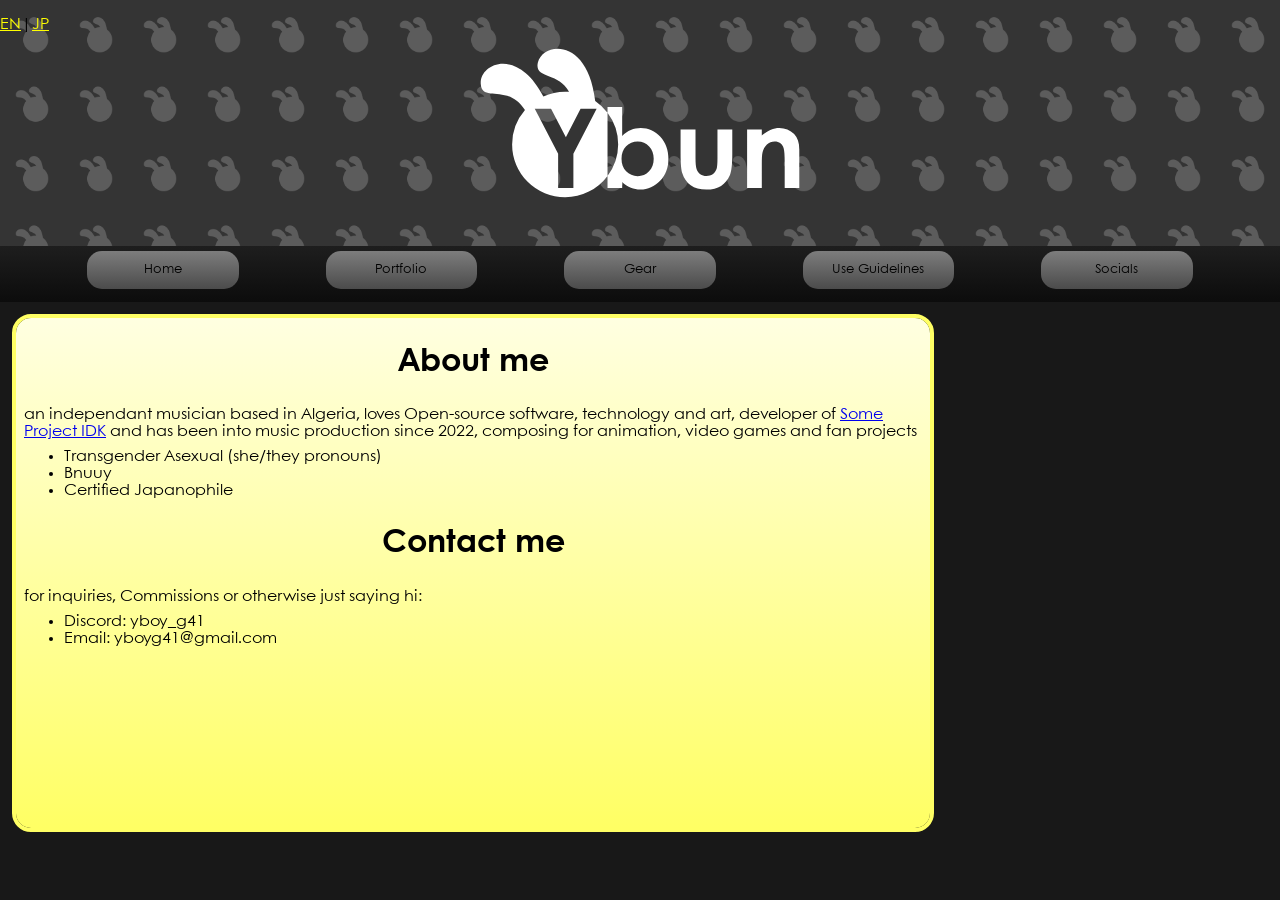
==== commit 4cffbc54: "modified:   index.html 	modified:   scripts/lang.js 	modified:   scripts/query.js" ====
--- a/index.html
+++ b/index.html
@@ -9,6 +9,8 @@
     <link rel="stylesheet" href="style/common_css.css">
     <script src="scripts/state_manage.js"></script>
     <script src="scripts/vredirect.js"></script>
+    <script src="scripts/query.js"></script>
+    <script src="scripts/lang.js"></script>
     <script>
 
       console.log(window.innerWidth, screen.width)
@@ -20,10 +22,10 @@
     <title>Ybun's Corner</title>
   </head>
   <body>
-    <p id="credit" style="position: fixed; bottom: 0; right: 0; color: white; margin: 0;">huge thanks to <a href="https://afraid.org">FreeDNS</a></p>
     <div id="banner">
       <div id="banner-bg"></div>
       <img src="assets/vectors/ybun_logo.svg" id="banner-logo">
+      <p id="lang-select"><a href="javascript:void(0);" class="loc-hl">EN</a>|<a href="javascript:void(0);" class="loc-hl">JP</a></p>
       <!-- p>aaa</p-->
       <div id="navbar">
         <button class="navbar-button" data-state="landing">Home</button>
@@ -42,21 +44,21 @@
     <template id="landing">
       <link rel="stylesheet" href="style/landing_style.css">
       <div id="page-desc">
-        <h2 class="desc-header">About me</h2>
-        <p class="desc-content">an independant musician based in Algeria, loves Open-source software, technology and art, developer of <a href="https://yboy-g41.itch.io/some-project-idk">Some Project IDK</a> and has been into music production since 2022, composing for animation, video games and fan projects</p>
+        <h2 class="desc-header" data-i18n="landing.title1">About me</h2>
+        <p class="desc-content" data-i18n="landing.para1">an independant musician based in Algeria, loves Open-source software, technology and art, developer of <a href="https://yboy-g41.itch.io/some-project-idk">Some Project IDK</a> and has been into music production since 2022, composing for animation, video games and fan projects</p>
         <ul class="desc-content">
-          <li>Transgender Asexual (she/they pronouns)</li>
-          <li>Bnuuy</li>
-          <li>Certified Japanophile</li>
+          <li data-i18n="landing.info1">Transgender Asexual (she/they pronouns)</li>
+          <li data-i18n="landing.info2">Bnuuy</li>
+          <li data-i18n="landing.info3">Certified Japanophile</li>
         </ul>
-        <h2 class="desc-header">Contact me</h2>
-        <p class="desc-content">for inquiries, Commissions or otherwise just saying hi:</p>
+        <h2 class="desc-header" data-i18n="landing.title2">Contact me</h2>
+        <p class="desc-content" data-i18n="landing.para2">for inquiries, Commissions or otherwise just saying hi:</p>
         <ul class="desc-content">
           <li>Discord: <span>yboy_g41</span></li>
           <li>Email: <span>yboyg41@gmail.com</span></li>
         </ul>
       </div>
-    <iframe src="https://audius.co/embed/playlist/yboy_g41/best-of-ybun?flavor=card" width="420" height="510" allow="encrypted-media" style="border: none;" id="audius-embed"></iframe>
+      <iframe src="https://audius.co/embed/playlist/yboy_g41/best-of-ybun?flavor=card" width="420" height="510" allow="encrypted-media" style="border: none;" id="audius-embed"></iframe>
 
     </template>
 
@@ -155,13 +157,6 @@
               <p class="rack-button-text">Bertom SF2 Player</p> 
             </button>
           </a>
-
-          <a href="https://kx.studio/Applications:Carla">
-            <button class="rack-button">
-              <img src="assets/images/icn_carla.png" class="rack-button-icon">
-              <p class="rack-button-text">Carla</p> 
-            </button>
-          </a>
           
         </div>
         <div id="sample-rack" class="rack">
@@ -188,12 +183,6 @@
           <a href="https://ia800401.us.archive.org/view_archive.php?archive=/16/items/500-soundfonts-full-gm-sets/500_Soundfonts_Full_GM_Sets.zip">
             <button class="rack-button">
               <p class="rack-button-text">Airfont 340 GM</p> 
-            </button>
-          </a>
-
-          <a href="https://musical-artifacts.com/artifacts/1229">
-            <button class="rack-button">
-              <p class="rack-button-text">FluidR3</p> 
             </button>
           </a>
 
@@ -272,7 +261,7 @@
               <p>Use in Videos, Streams, Podcasts, Games (except prohibited below) and other media is allowed, provided that all other rules in these Guidelines are followed</p>
               <p>Use in sexually explicit and NSFW content is generally permitted but prior informal permission is appreciated, permission is granted or denied on a case-by-case basis depending on the nature of the content 
                 <br>
-                <strong>Absolutely Prohibited:</strong> any content that is lolicon, shotacon or otherwise depicts or sexualises minors (fiction or otherwise)
+                <strong>Absolutely Discouraged:</strong> any content that is lolicon, shotacon or otherwise depicts or sexualises minors (fiction or otherwise)
               </p>
             </ul>
           </li>
@@ -285,7 +274,7 @@
               <p>Friday Night Funkin' mods, Osu! beatmaps or Geometry Dash levels, this applies to the original tracks and any derivative material</p>
               <p>Training Generative AI models (such as Suno, Udio... ec), use as reference for these models is also discouraged</p>
             </ul>
-            <p>any use that would violate applicable law is also prohibited</p>
+            <p>any use that would violate applicable law is also discouraged</p>
           </li>
 
           <li>
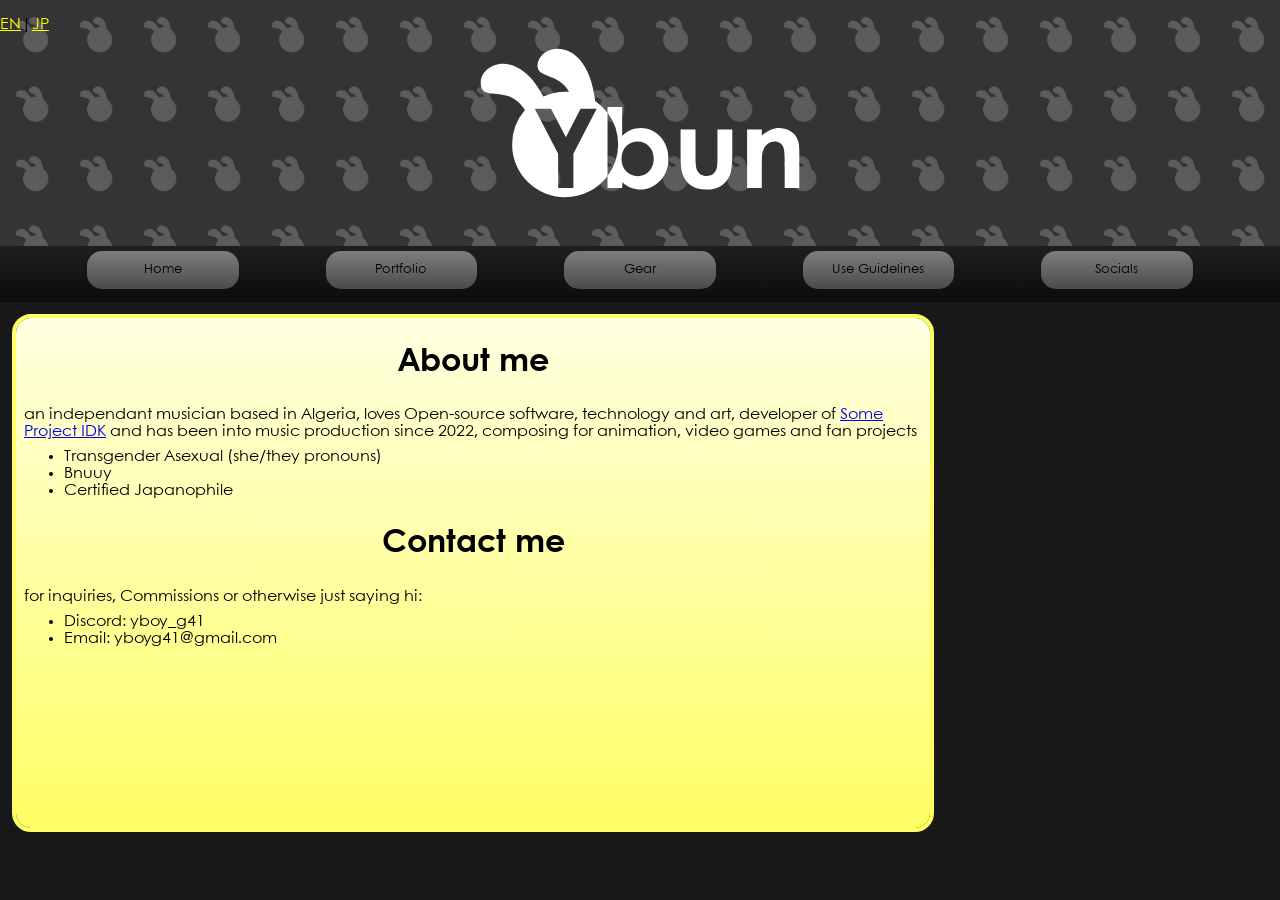
==== commit 7e52ee8a: "new file:   assets/images/logo_bftp.png 	modified:   index.html 	modified:   style/portf_style.css" ====
--- a/index.html
+++ b/index.html
@@ -94,6 +94,15 @@
             <a href="https://yboy-g41.itch.io/some-project-idk"><button class="btn iio-btn">Play on Itch.io</button></a>
           </div>
         </div>
+        <div class="project-card">
+          <img src="assets/images/logo_bftp.png" alt="" class="project-thumbnail" id="thumb-bftp">
+          <p class="project-name project-text">Battle For Tokyo Paradise</p>
+          <p class="project-desc project-text">an Object show based of the "Lost Japanese Object Show" hoax</p>
+          <div class="project-buttons">
+             <a href="https://audius.co/yboy_g41/playlist/battle-for-tokyo-paradise-original-soundtrack-ybun-mix"><button class="btn ost-btn">Soundtrack</button></a>
+            <a href="https://www.youtube.com/@BattleforTokyoParadise"><button class="btn yt-btn">Watch on YouTube</button></a>
+          </div>
+        </div>
       </div>
       
 
--- a/style/portf_style.css
+++ b/style/portf_style.css
@@ -3,7 +3,7 @@
     flex-direction: row;
     gap: 12px;
     flex-wrap: wrap;
-    justify-content: flex-start;
+    justify-content: center;
     justify-self: center;
 }
 
@@ -76,6 +76,14 @@
     align-self: center;
 }
 
+#thumb-bftp {
+    margin-top: 24px;
+    width: 70%;
+    scale: 100%;
+    height: auto;
+    align-self: center;
+}
+
 .btn {
     height: 0.75cm;
     width: 4cm;
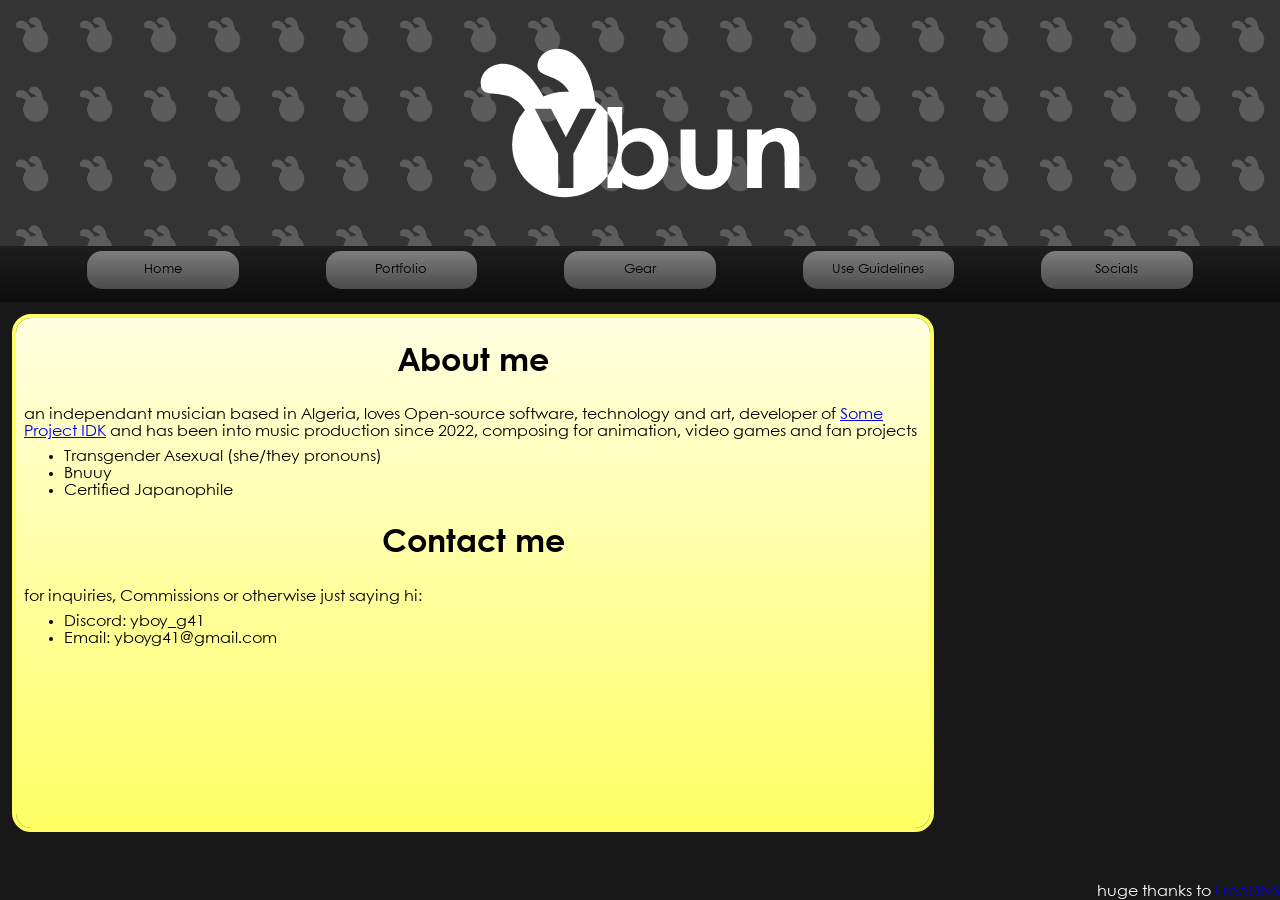
==== commit d3bb8ec2: "new file:   assets/images/logo_bftp.png 	modified:   index.html 	modified:   style/portf_style.css" ====
--- a/index.html
+++ b/index.html
@@ -9,8 +9,6 @@
     <link rel="stylesheet" href="style/common_css.css">
     <script src="scripts/state_manage.js"></script>
     <script src="scripts/vredirect.js"></script>
-    <script src="scripts/query.js"></script>
-    <script src="scripts/lang.js"></script>
     <script>
 
       console.log(window.innerWidth, screen.width)
@@ -22,10 +20,10 @@
     <title>Ybun's Corner</title>
   </head>
   <body>
+    <p id="credit" style="position: fixed; bottom: 0; right: 0; color: white; margin: 0;">huge thanks to <a href="https://afraid.org">FreeDNS</a></p>
     <div id="banner">
       <div id="banner-bg"></div>
       <img src="assets/vectors/ybun_logo.svg" id="banner-logo">
-      <p id="lang-select"><a href="javascript:void(0);" class="loc-hl">EN</a>|<a href="javascript:void(0);" class="loc-hl">JP</a></p>
       <!-- p>aaa</p-->
       <div id="navbar">
         <button class="navbar-button" data-state="landing">Home</button>
@@ -44,21 +42,21 @@
     <template id="landing">
       <link rel="stylesheet" href="style/landing_style.css">
       <div id="page-desc">
-        <h2 class="desc-header" data-i18n="landing.title1">About me</h2>
-        <p class="desc-content" data-i18n="landing.para1">an independant musician based in Algeria, loves Open-source software, technology and art, developer of <a href="https://yboy-g41.itch.io/some-project-idk">Some Project IDK</a> and has been into music production since 2022, composing for animation, video games and fan projects</p>
+        <h2 class="desc-header">About me</h2>
+        <p class="desc-content">an independant musician based in Algeria, loves Open-source software, technology and art, developer of <a href="https://yboy-g41.itch.io/some-project-idk">Some Project IDK</a> and has been into music production since 2022, composing for animation, video games and fan projects</p>
         <ul class="desc-content">
-          <li data-i18n="landing.info1">Transgender Asexual (she/they pronouns)</li>
-          <li data-i18n="landing.info2">Bnuuy</li>
-          <li data-i18n="landing.info3">Certified Japanophile</li>
+          <li>Transgender Asexual (she/they pronouns)</li>
+          <li>Bnuuy</li>
+          <li>Certified Japanophile</li>
         </ul>
-        <h2 class="desc-header" data-i18n="landing.title2">Contact me</h2>
-        <p class="desc-content" data-i18n="landing.para2">for inquiries, Commissions or otherwise just saying hi:</p>
+        <h2 class="desc-header">Contact me</h2>
+        <p class="desc-content">for inquiries, Commissions or otherwise just saying hi:</p>
         <ul class="desc-content">
           <li>Discord: <span>yboy_g41</span></li>
           <li>Email: <span>yboyg41@gmail.com</span></li>
         </ul>
       </div>
-      <iframe src="https://audius.co/embed/playlist/yboy_g41/best-of-ybun?flavor=card" width="420" height="510" allow="encrypted-media" style="border: none;" id="audius-embed"></iframe>
+    <iframe src="https://audius.co/embed/playlist/yboy_g41/best-of-ybun?flavor=card" width="420" height="510" allow="encrypted-media" style="border: none;" id="audius-embed"></iframe>
 
     </template>
 
@@ -166,6 +164,13 @@
               <p class="rack-button-text">Bertom SF2 Player</p> 
             </button>
           </a>
+
+          <a href="https://kx.studio/Applications:Carla">
+            <button class="rack-button">
+              <img src="assets/images/icn_carla.png" class="rack-button-icon">
+              <p class="rack-button-text">Carla</p> 
+            </button>
+          </a>
           
         </div>
         <div id="sample-rack" class="rack">
@@ -192,6 +197,12 @@
           <a href="https://ia800401.us.archive.org/view_archive.php?archive=/16/items/500-soundfonts-full-gm-sets/500_Soundfonts_Full_GM_Sets.zip">
             <button class="rack-button">
               <p class="rack-button-text">Airfont 340 GM</p> 
+            </button>
+          </a>
+
+          <a href="https://musical-artifacts.com/artifacts/1229">
+            <button class="rack-button">
+              <p class="rack-button-text">FluidR3</p> 
             </button>
           </a>
 
@@ -270,7 +281,7 @@
               <p>Use in Videos, Streams, Podcasts, Games (except prohibited below) and other media is allowed, provided that all other rules in these Guidelines are followed</p>
               <p>Use in sexually explicit and NSFW content is generally permitted but prior informal permission is appreciated, permission is granted or denied on a case-by-case basis depending on the nature of the content 
                 <br>
-                <strong>Absolutely Discouraged:</strong> any content that is lolicon, shotacon or otherwise depicts or sexualises minors (fiction or otherwise)
+                <strong>Absolutely Prohibited:</strong> any content that is lolicon, shotacon or otherwise depicts or sexualises minors (fiction or otherwise)
               </p>
             </ul>
           </li>
@@ -283,7 +294,7 @@
               <p>Friday Night Funkin' mods, Osu! beatmaps or Geometry Dash levels, this applies to the original tracks and any derivative material</p>
               <p>Training Generative AI models (such as Suno, Udio... ec), use as reference for these models is also discouraged</p>
             </ul>
-            <p>any use that would violate applicable law is also discouraged</p>
+            <p>any use that would violate applicable law is also prohibited</p>
           </li>
 
           <li>
